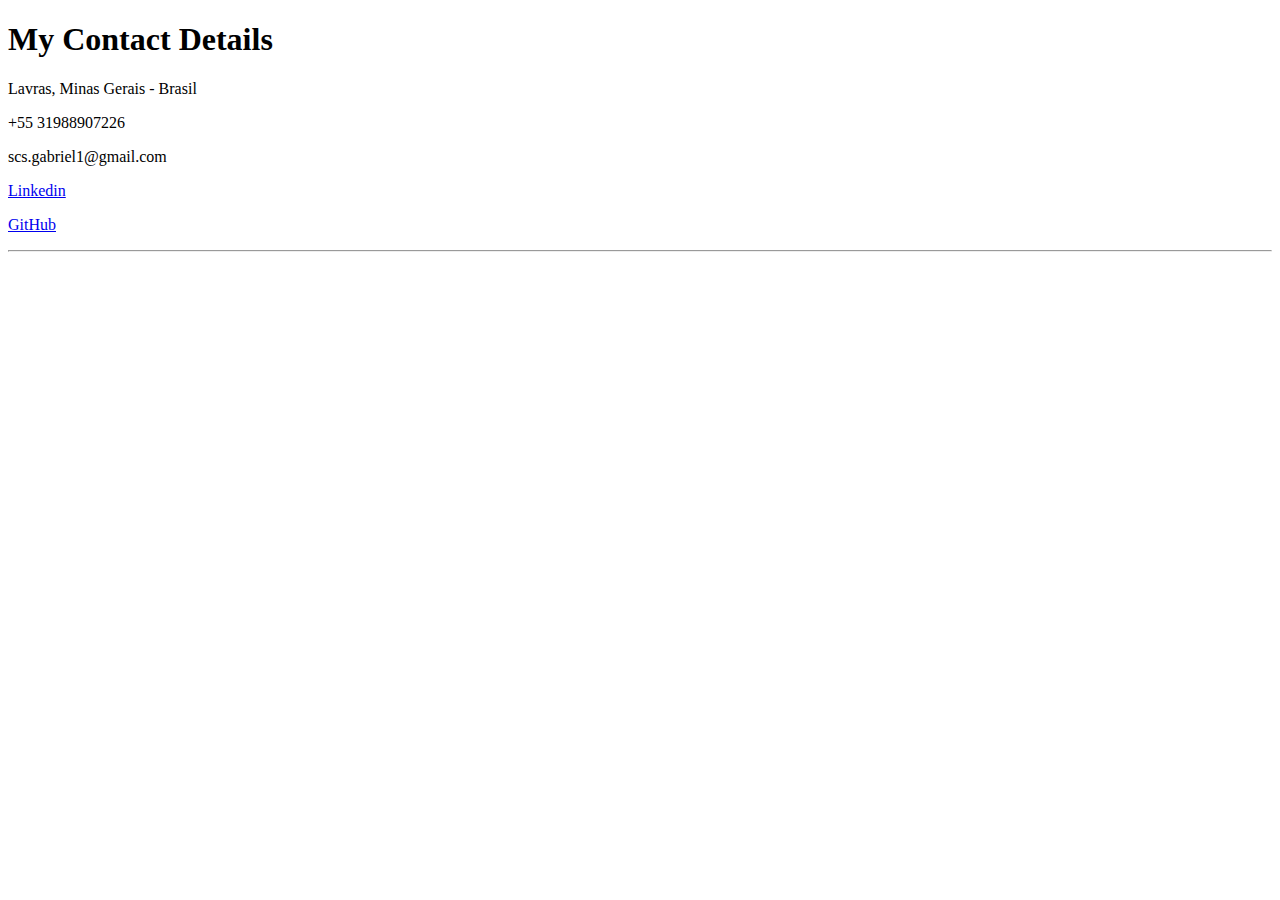
==== contact.html @ 6b7df83c "Update contact.html" ====
<!DOCTYPE html>
<html lang="en">
  <head>
    <meta charset="UTF-8" />

    <title>Contact Me</title>
  </head>
  <body>
    <h1>My Contact Details</h1>
    <p>Lavras, Minas Gerais - Brasil</p>
    <p>+55 31988907226</p>
    <p>scs.gabriel1@gmail.com</p>
    <p> <a href="https://www.linkedin.com/in/gabreus/">Linkedin</a></p>
   <p> <a href="https://github.com/gxbreus" >GitHub</a></p>
    <hr />
  </body>
</html>
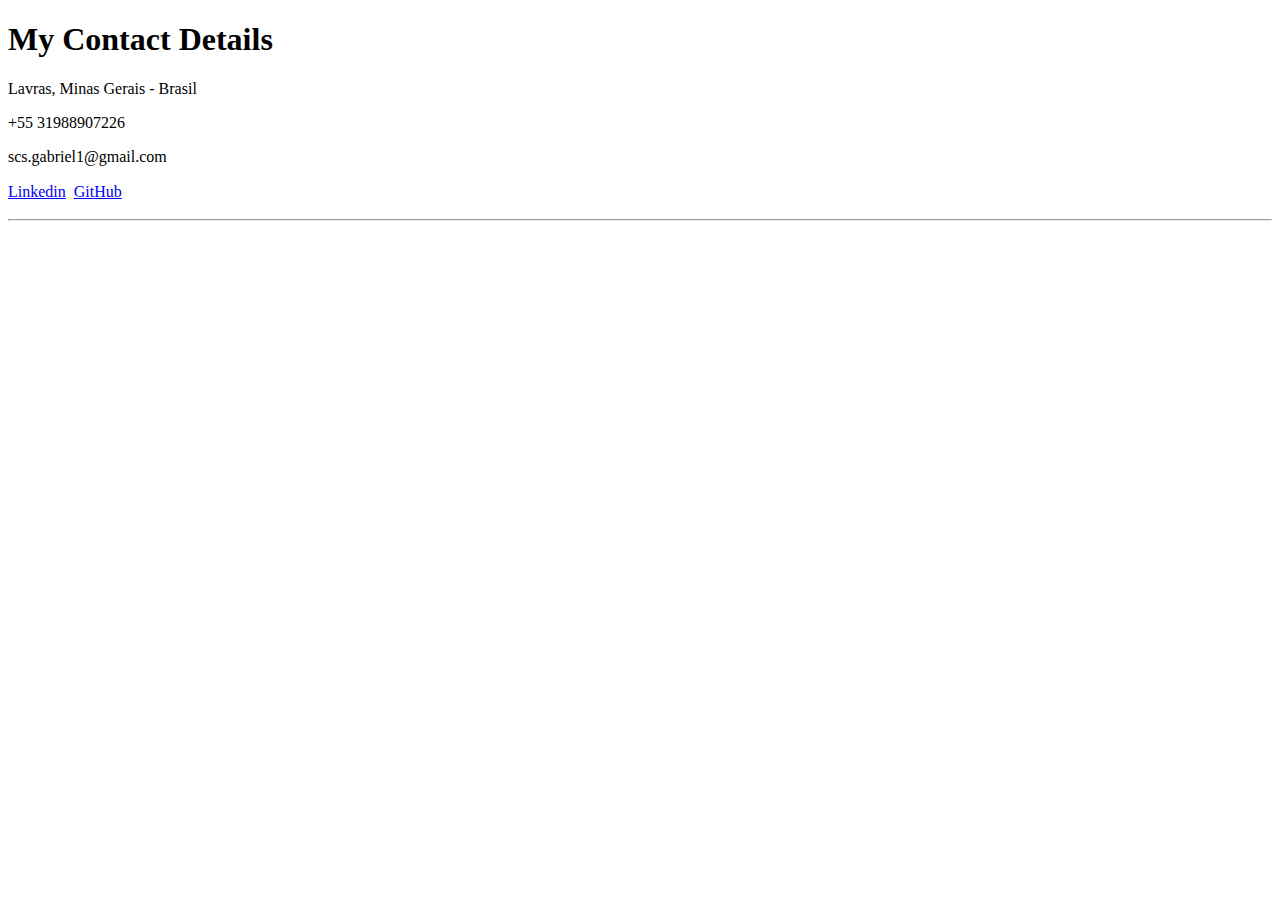
==== commit 1ac42f05: "Update contact.html" ====
--- a/contact.html
+++ b/contact.html
@@ -10,8 +10,11 @@
     <p>Lavras, Minas Gerais - Brasil</p>
     <p>+55 31988907226</p>
     <p>scs.gabriel1@gmail.com</p>
-    <p> <a href="https://www.linkedin.com/in/gabreus/">Linkedin</a></p>
-   <p> <a href="https://github.com/gxbreus" >GitHub</a></p>
+    <p> 
+      <a href="https://www.linkedin.com/in/gabreus/">Linkedin</a>
+      ㅤㅤ
+    <a href="https://github.com/gxbreus" >GitHub</a>
+    </p>
     <hr />
   </body>
 </html>
